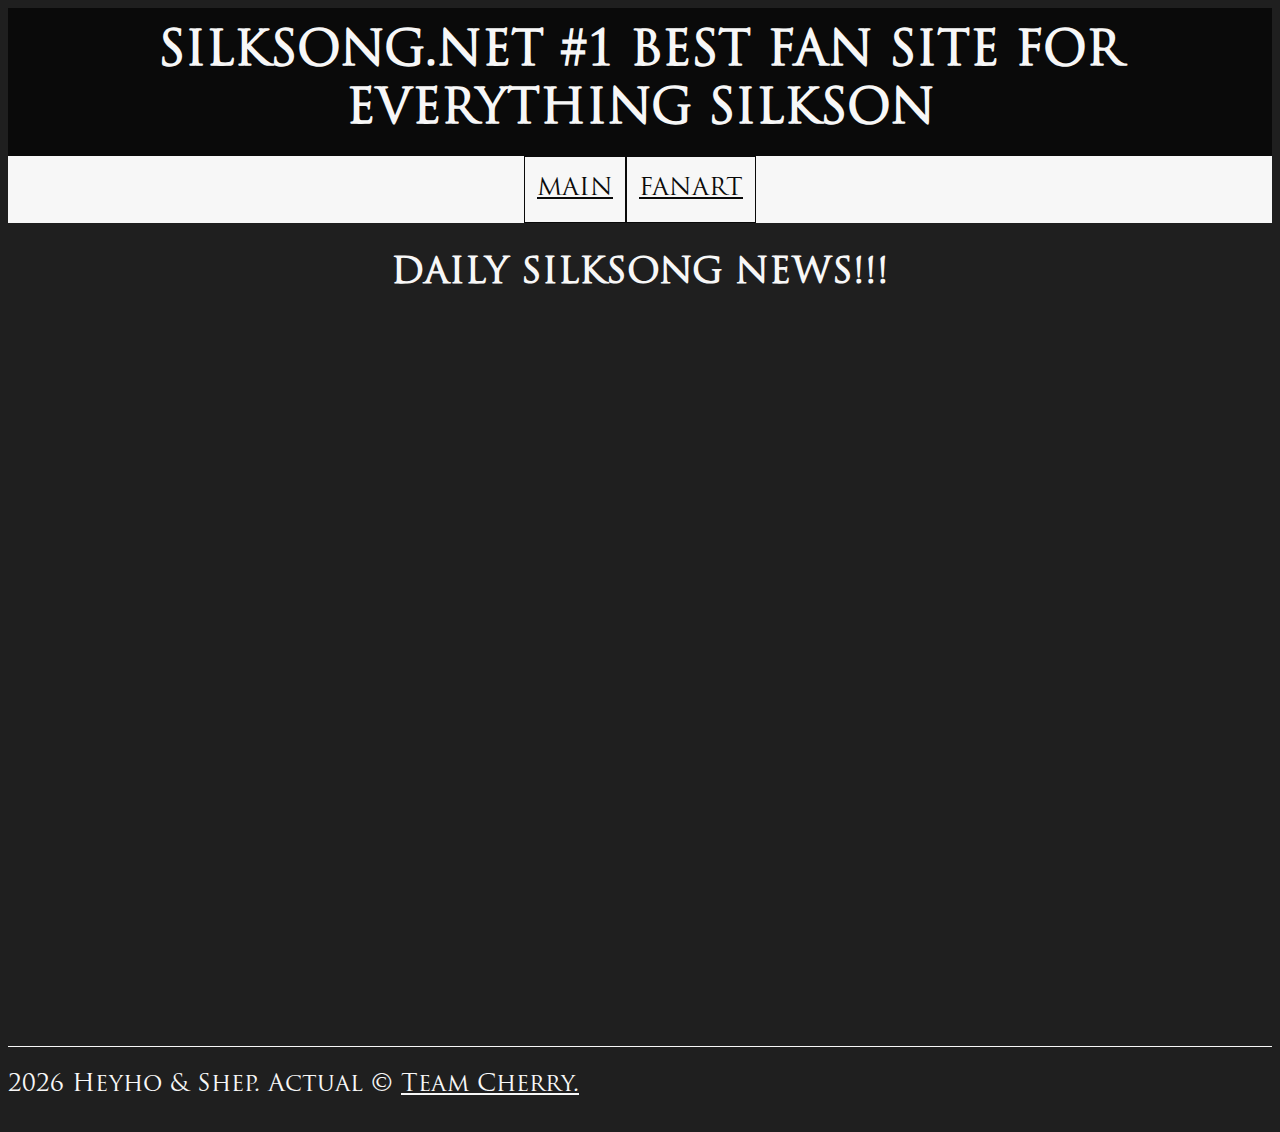
==== index.html @ e408019b "Wtv First Commit" ====
<!DOCTYPE html>
<html lang="en">
  <head>
    <meta charset="UTF-8" />
    <meta http-equiv="X-UA-Compatible" content="IE=edge" />
    <meta name="viewport" content="width=device-width, initial-scale=1.0" />
    <link rel="icon" type="image/png" href="assets/icon.png">
    <title>Silksong.Net: #1 Best Fan Site!!</title>
    <link rel="stylesheet" href="style.css" />
  </head>
  <body>
    <a id="skip-main" href="#main">Skip to main content</a>
    <header>
      <h1>SILKSONG.NET #1 BEST FAN SITE FOR EVERYTHING SILKSON</h1>
    </header>
    <main class="tabindex" id="main" tabindex="-1">
      <nav id="main-nav">
        <ul>
          <li><a href="#">MAIN</a></li>
          <li><a href="/fanart.html">FANART</a></li>
        </ul>
      </nav>
      <h2>DAILY SILKSONG NEWS!!!</h2>
      <iframe
        width="1280"
        height="720"
        src="https://www.youtube.com/embed/YeJtGNaL57M"
        title="Youtube video player. Title: Daily Hollow Knight: Silksong News - Day 209; channel: Daily Silksong News"
        frameborder="0"
        allow="accelerometer; autoplay; clipboard-write; encrypted-media; gyroscope; picture-in-picture"
        allowfullscreen
      ></iframe>
    </main>
    <footer>
      <noscript>2021&nbsp;</noscript>Heyho & Shep. Actual &#169;
      <a href="https://teamcherry.com.au">Team Cherry.</a>
    </footer>
    <script src="index.js" type="module" async></script>
  </body>
</html>
---- style.css ----
@font-face {
  font-family: 'hollowknight';
  src: url(assets/Trajan\ Pro\ Regular.ttf);
}

:root {
  font-family: 'hollowknight';
  --white: hsl(0, 0%, 97%);
  --light-grey: hsl(0, 0%, 70%);
  --grey: hsl(0, 0%, 45%);
  --off-black: hsl(0, 0%, 12%);
  --black: hsl(0, 0%, 4%);
  --link-hover-light: var(--light-grey);
  --link-hover-dark: var(--grey);
  --link-active-light: var(--grey);
  --link-active-dark: var(--off-black);
  --link-inactive-light: var(--white);
  --link-inactive-dark: var(--black);
  background-color: var(--off-black);
  color: var(--white);
}

/**
 * Visually hide an element, but leave it available for screen readers
 * @link https://github.com/h5bp/html5-boilerplate/blob/master/dist/css/main.css
 * @link http://snook.ca/archives/html_and_css/hiding-content-for-accessibility
 */
#skip-main {
  border: 0;
  background-color: var(--black);
  clip-path: polygon(0 0, 0% 0%, 0% 100%, 0 0%);
  height: 1px;
  margin: -1px;
  overflow: hidden;
  padding: 0;
  position: absolute;
  white-space: nowrap;
  width: 1px;
  color: var(--white);
}

/**
 * Extends the .screen-reader class to allow the element to be focusable when navigated to via the keyboard
 * @link https://github.com/h5bp/html5-boilerplate/blob/master/dist/css/main.css
 * @link https://www.drupal.org/node/897638
 */
#skip-main:active,
#skip-main:focus {
  clip-path: unset;
  height: auto;
  margin: 0;
  overflow: visible;
  position: static;
  white-space: normal;
  width: auto;
  outline: 2px dashed var(--white);
}

header {
  padding: 16px 0px;
  background-color: var(--black);
}

header h1 {
  margin: unset;
  text-align: center;
}

main {
  display: flex;
  flex-flow: column nowrap;
  align-items: center;
}

.tabindex:focus {
  outline: none;
}

#main-nav {
  width: 100%;
  background-color: var(--white);
}

#main-nav ul {
  padding: 0px;
  margin: 0px;
  display: flex;
  flex-flow: row nowrap;
  justify-content: center;
  align-items: center;
}

#main-nav li {
  border: solid 1px var(--black);
  padding: 18px 12px;
  list-style: none;
}

#main-nav a {
  color: var(--link-inactive-dark);
}

#main-nav a:hover {
  color: var(--link-hover-dark);
}

#main-nav a:active {
  color: var(--link-active-dark);
}

#daily-silksong-news {
  object-fit: contain;
  width: 100%;
}

.fanart-container {
  display: flex;
  flex-flow: column nowrap;
}

.fanart-container a {
  align-self: flex-start;
  color: var(--link-inactive-light);
}

.fanart-container a:hover {
  align-self: flex-start;
  color: var(--link-hover-light);
}

.fanart-container a:active {
  align-self: flex-start;
  color: var(--link-active-light);
}

footer {
  border-top: solid 1px var(--white);
  padding: 16px 0px;
}

footer a {
  color: var(--link-inactive-light);
}

footer a:hover {
  color: var(--link-hover-light);
}

footer a:active {
  color: var(--link-active-light);
}

@media (min-width: 1200px) {
  :root {
    font-size: 24px;
  }

  #daily-silksong-news {
    width: 720px;
  }

  .fanart-container img {
    width: 640px;
  }

  footer {
    padding: 24px 0px;
  }
}
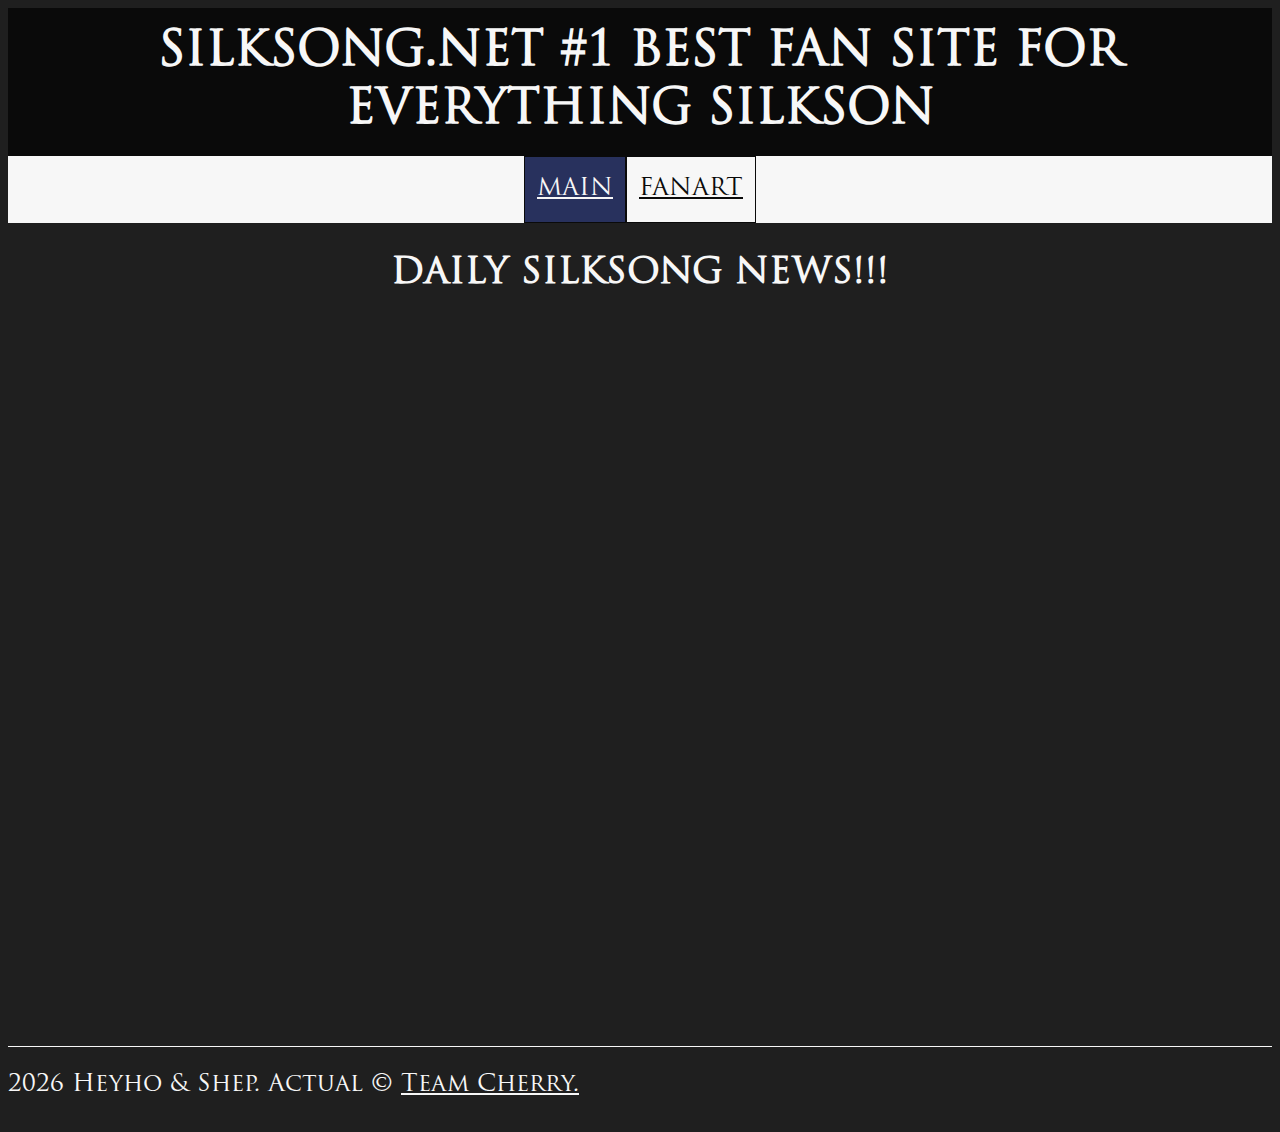
==== commit 1a84903b: "Rearrange Elements and Define CSS Vars" ====
--- a/index.html
+++ b/index.html
@@ -4,7 +4,7 @@
     <meta charset="UTF-8" />
     <meta http-equiv="X-UA-Compatible" content="IE=edge" />
     <meta name="viewport" content="width=device-width, initial-scale=1.0" />
-    <link rel="icon" type="image/png" href="assets/icon.png">
+    <link rel="icon" type="image/png" href="assets/icon.png" />
     <title>Silksong.Net: #1 Best Fan Site!!</title>
     <link rel="stylesheet" href="style.css" />
   </head>
@@ -15,16 +15,14 @@
     </header>
     <main class="tabindex" id="main" tabindex="-1">
       <nav id="main-nav">
-        <ul>
-          <li><a href="#">MAIN</a></li>
-          <li><a href="/fanart.html">FANART</a></li>
-        </ul>
+        <a class="current" href="#">MAIN</a>
+        <a href="/fanart.html">FANART</a>
       </nav>
       <h2>DAILY SILKSONG NEWS!!!</h2>
       <iframe
         width="1280"
         height="720"
-        src="https://www.youtube.com/embed/YeJtGNaL57M"
+        src="https://www.youtube.com/embed/nqGiCdCmiLw"
         title="Youtube video player. Title: Daily Hollow Knight: Silksong News - Day 209; channel: Daily Silksong News"
         frameborder="0"
         allow="accelerometer; autoplay; clipboard-write; encrypted-media; gyroscope; picture-in-picture"
--- a/style.css
+++ b/style.css
@@ -10,12 +10,21 @@
   --grey: hsl(0, 0%, 45%);
   --off-black: hsl(0, 0%, 12%);
   --black: hsl(0, 0%, 4%);
+
+  --deep-blue: hsl(230, 40%, 26%);
+  --deep-blue-shadow: hsl(230, 40%, 20%);
+
   --link-hover-light: var(--light-grey);
   --link-hover-dark: var(--grey);
   --link-active-light: var(--grey);
   --link-active-dark: var(--off-black);
   --link-inactive-light: var(--white);
   --link-inactive-dark: var(--black);
+
+  --nav-anchor-active-shadow: var(--light-grey);
+  --nav-anchor-current-background: var(--deep-blue);
+  --nav-anchor-current-active-shadow: var(--deep-blue-shadow);
+
   background-color: var(--off-black);
   color: var(--white);
 }
@@ -81,22 +90,16 @@
   background-color: var(--white);
 }
 
-#main-nav ul {
-  padding: 0px;
-  margin: 0px;
+#main-nav {
   display: flex;
   flex-flow: row nowrap;
   justify-content: center;
   align-items: center;
 }
 
-#main-nav li {
+#main-nav a {
   border: solid 1px var(--black);
   padding: 18px 12px;
-  list-style: none;
-}
-
-#main-nav a {
   color: var(--link-inactive-dark);
 }
 
@@ -105,7 +108,22 @@
 }
 
 #main-nav a:active {
+  box-shadow: inset 2px 2px 0px 0px var(--nav-anchor-active-shadow);
   color: var(--link-active-dark);
+}
+
+#main-nav a.current {
+  background-color: var(--nav-anchor-current-background);
+  color: var(--link-inactive-light);
+}
+
+#main-nav a.current:hover {
+  color: var(--link-hover-light);
+}
+
+#main-nav a.current:active {
+  box-shadow: inset 2px 2px 0px 0px var(--nav-anchor-current-active-shadow);
+  color: var(--link-active-light);
 }
 
 #daily-silksong-news {
@@ -116,6 +134,10 @@
 .fanart-container {
   display: flex;
   flex-flow: column nowrap;
+}
+
+.fanart-container img {
+  width: 100%;
 }
 
 .fanart-container a {
